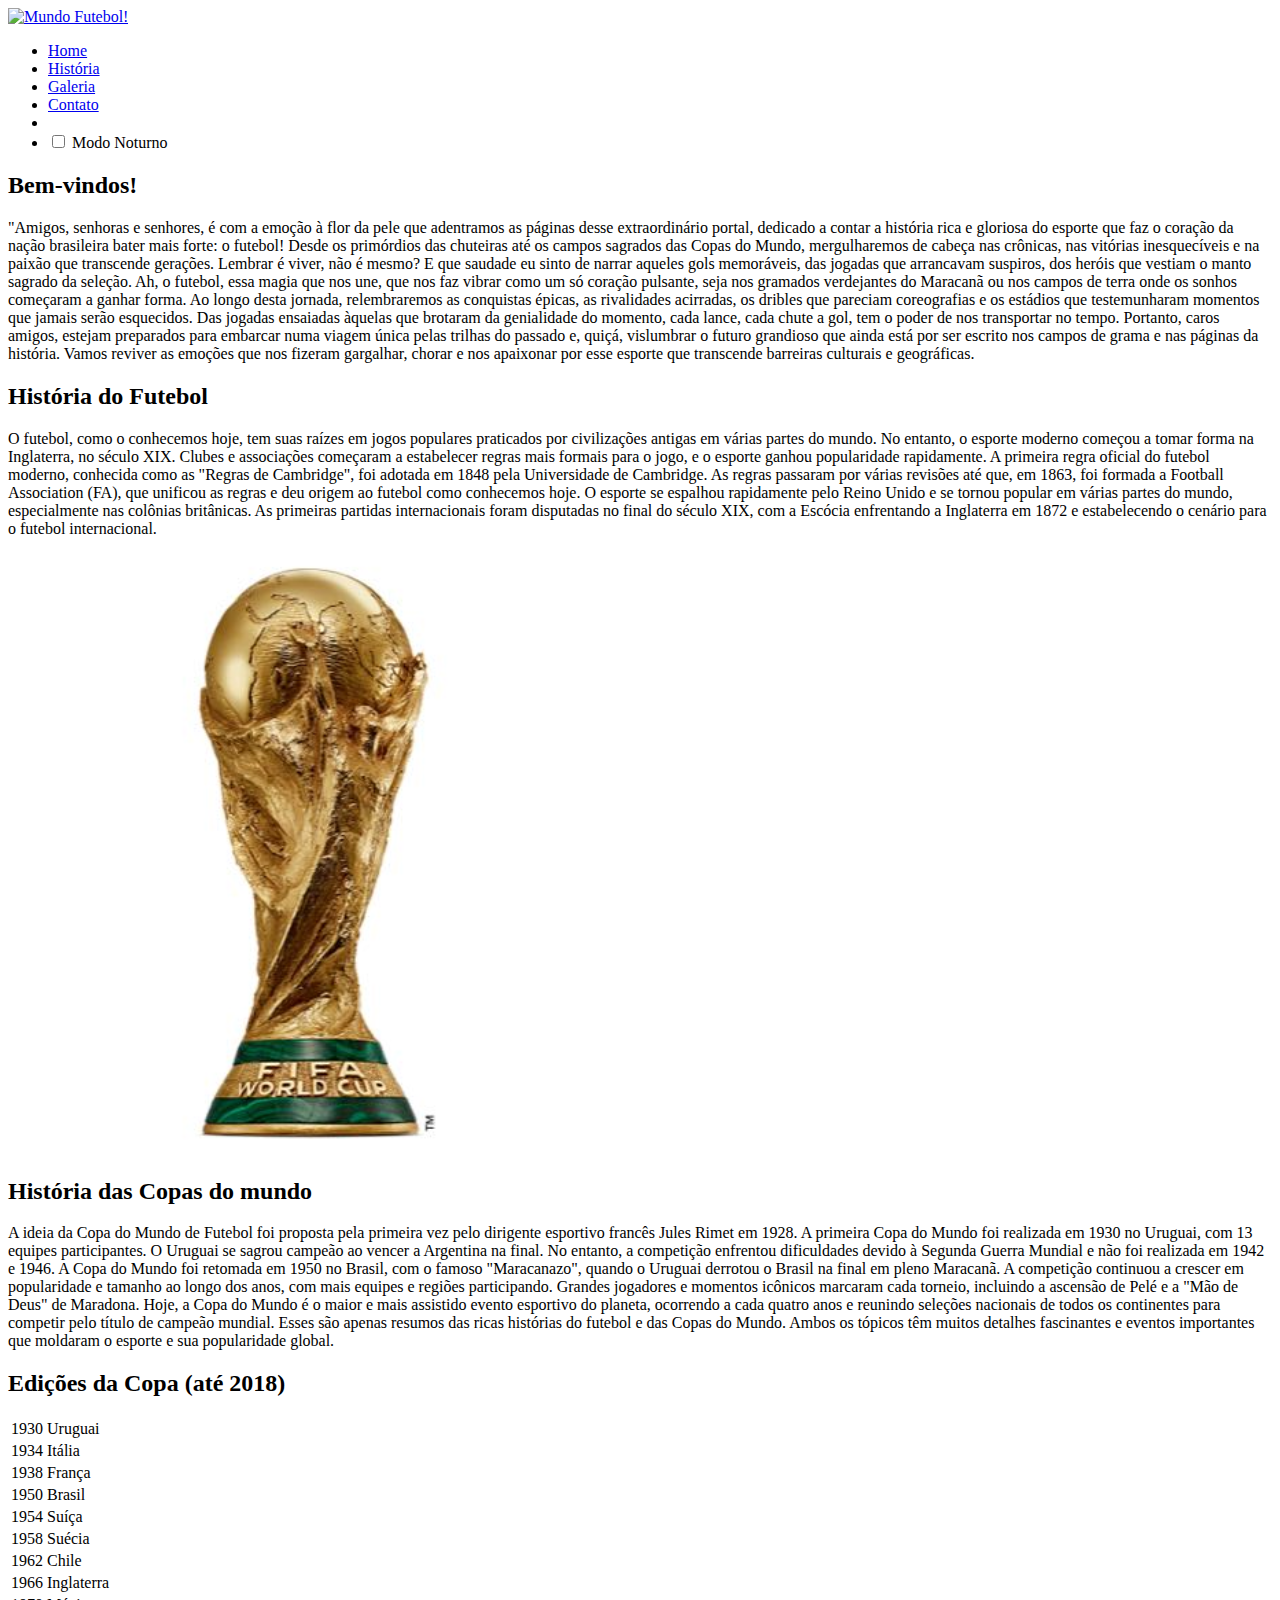
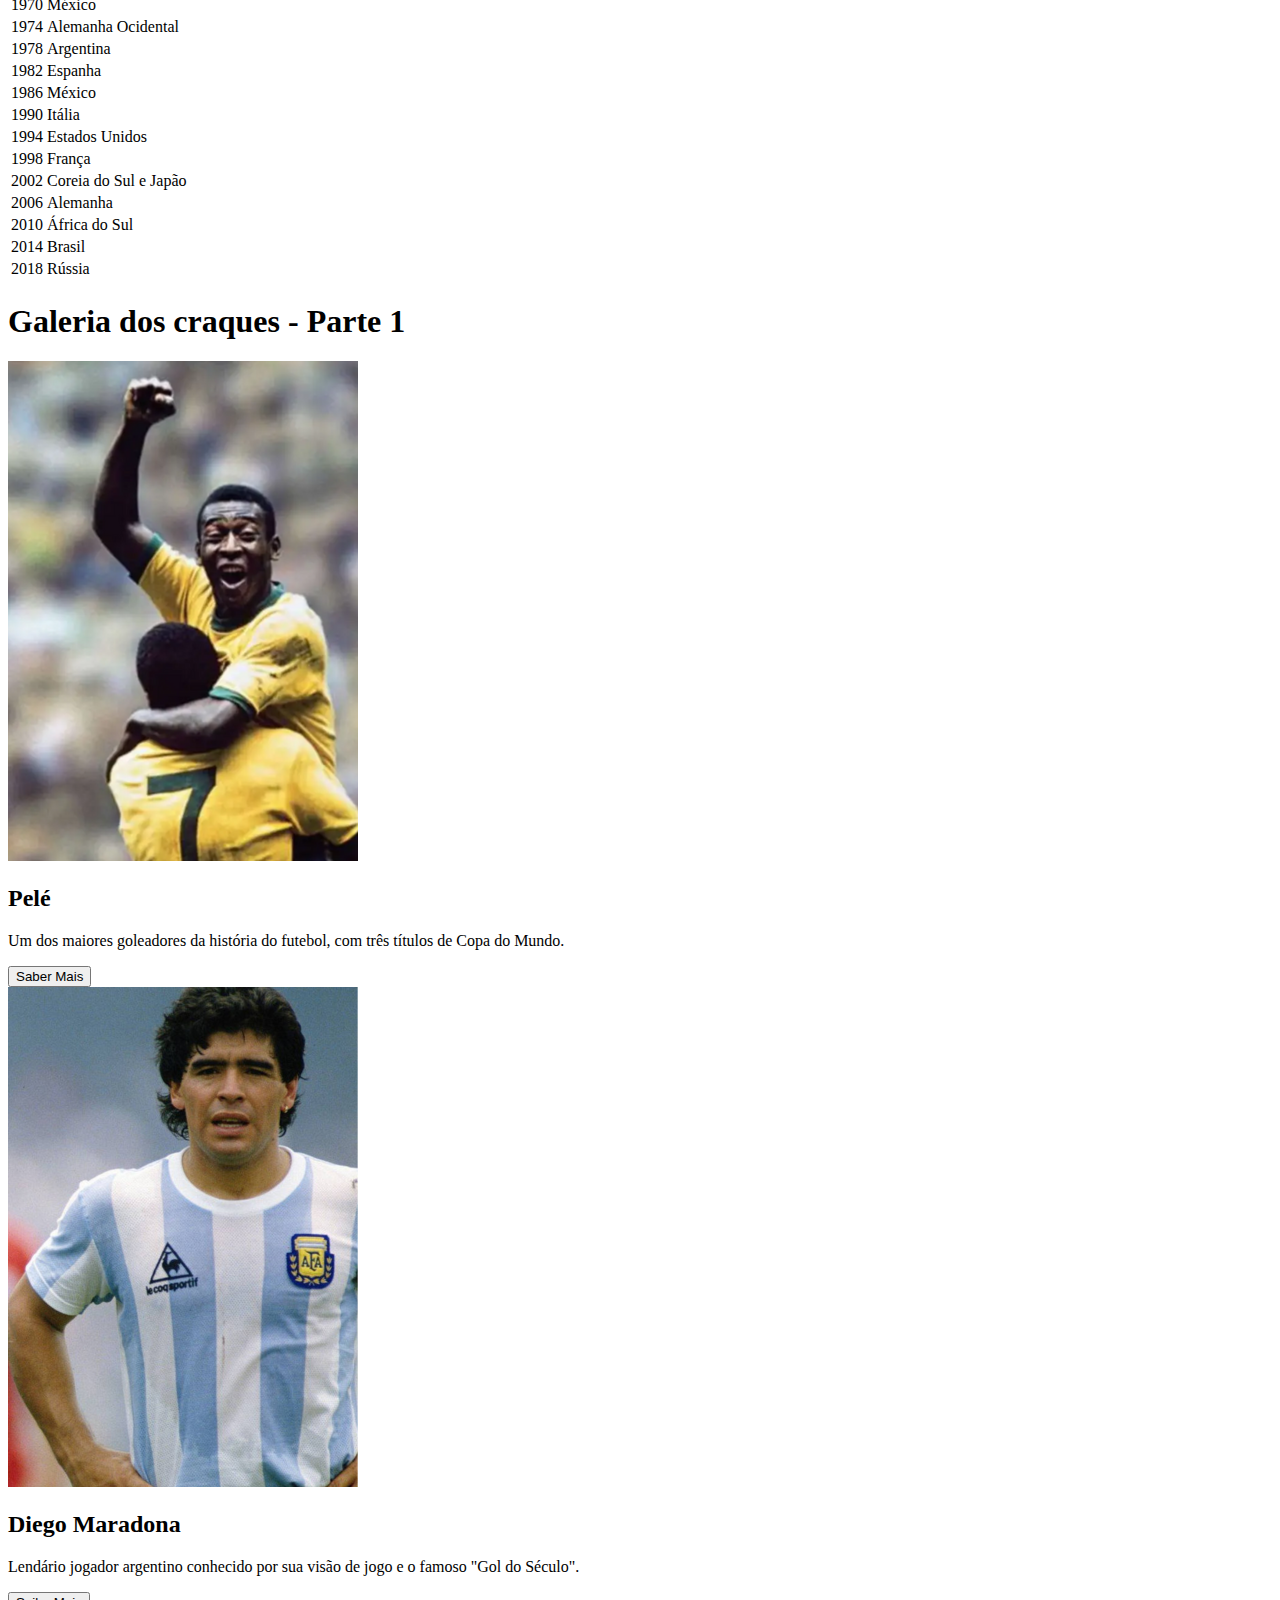
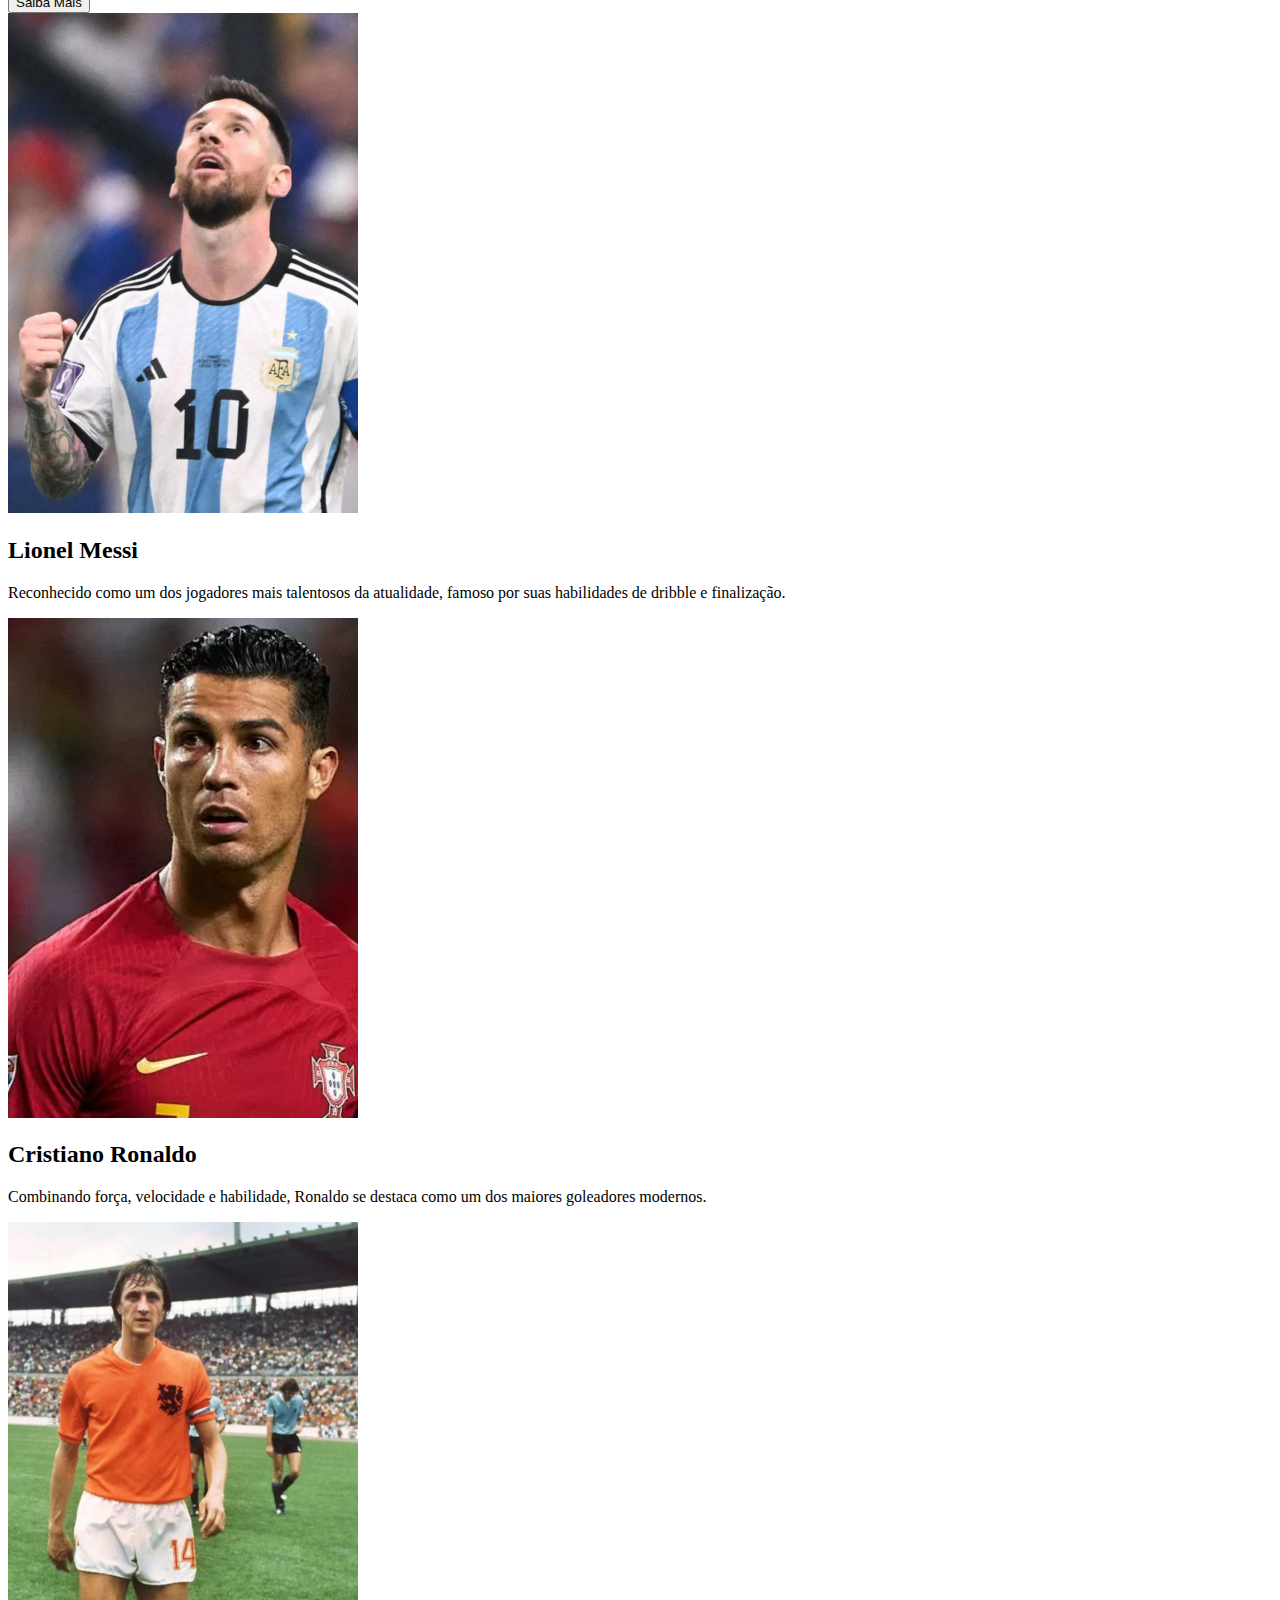
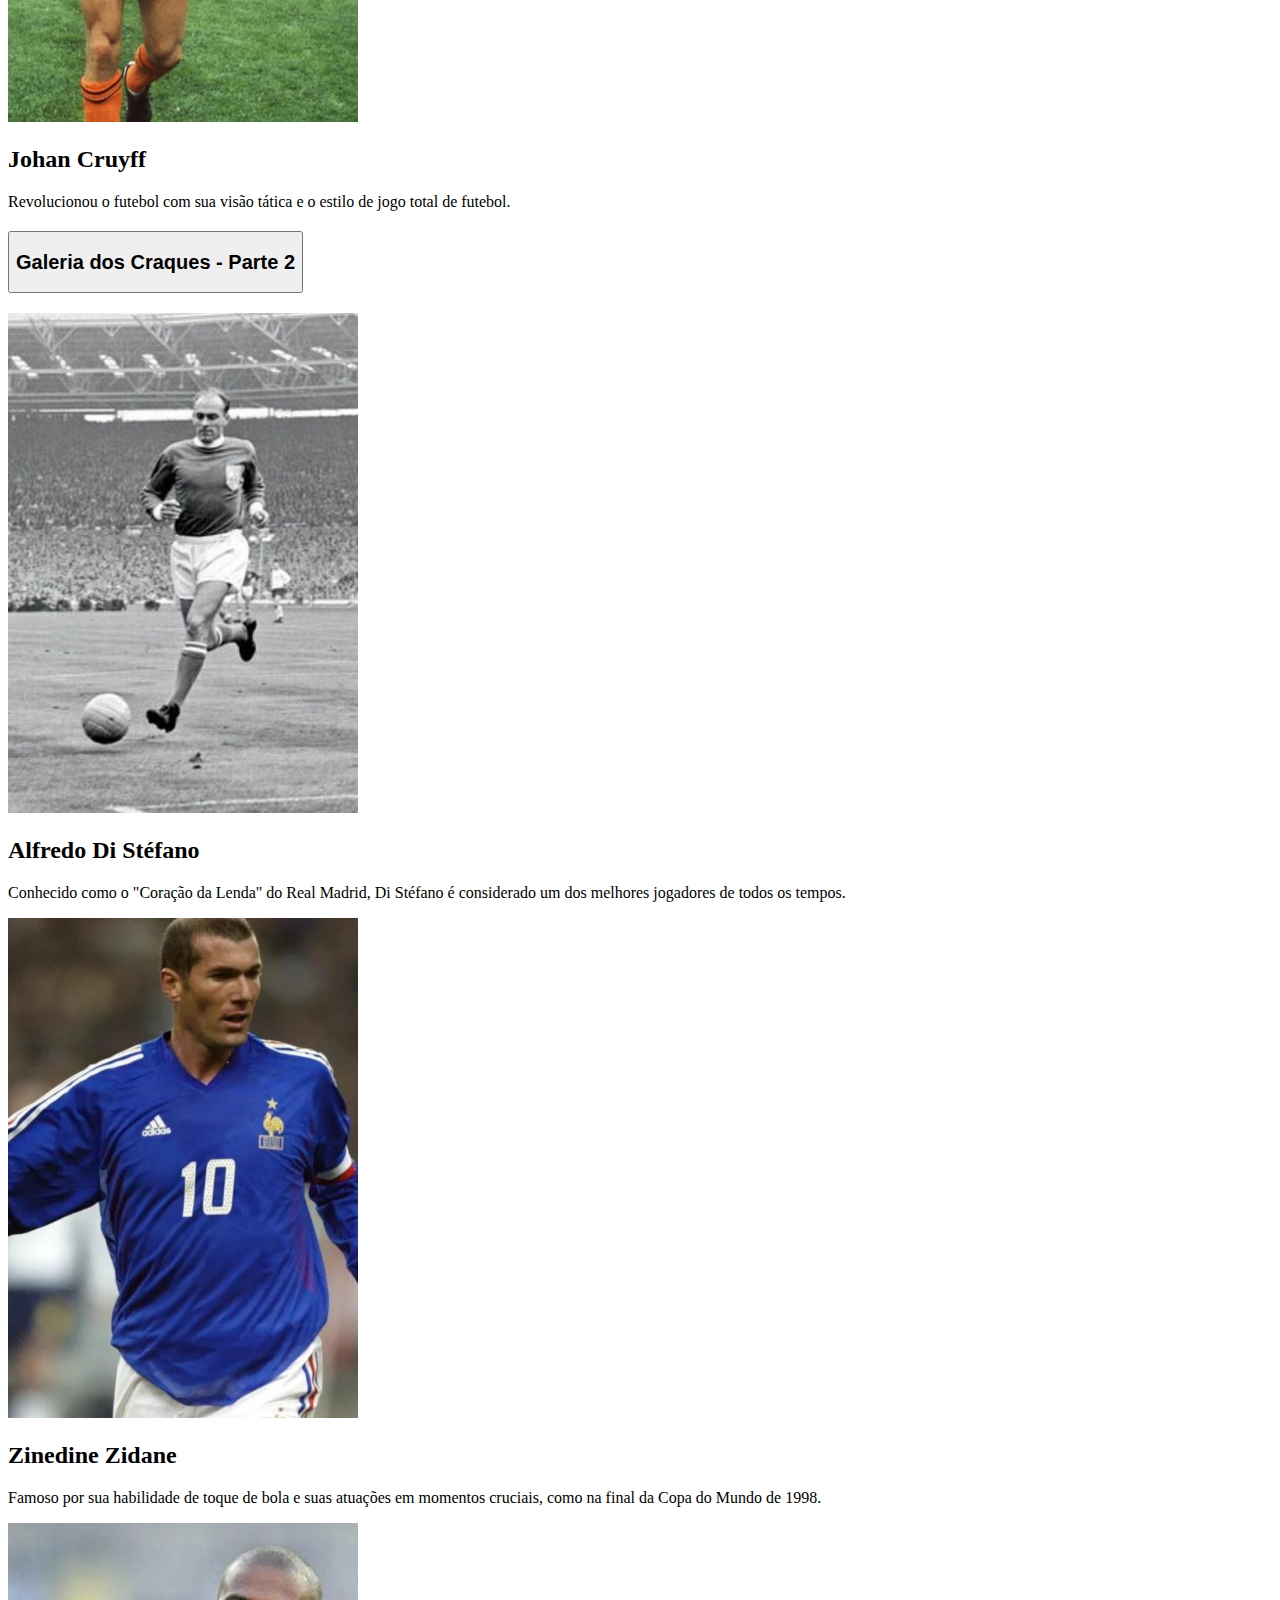
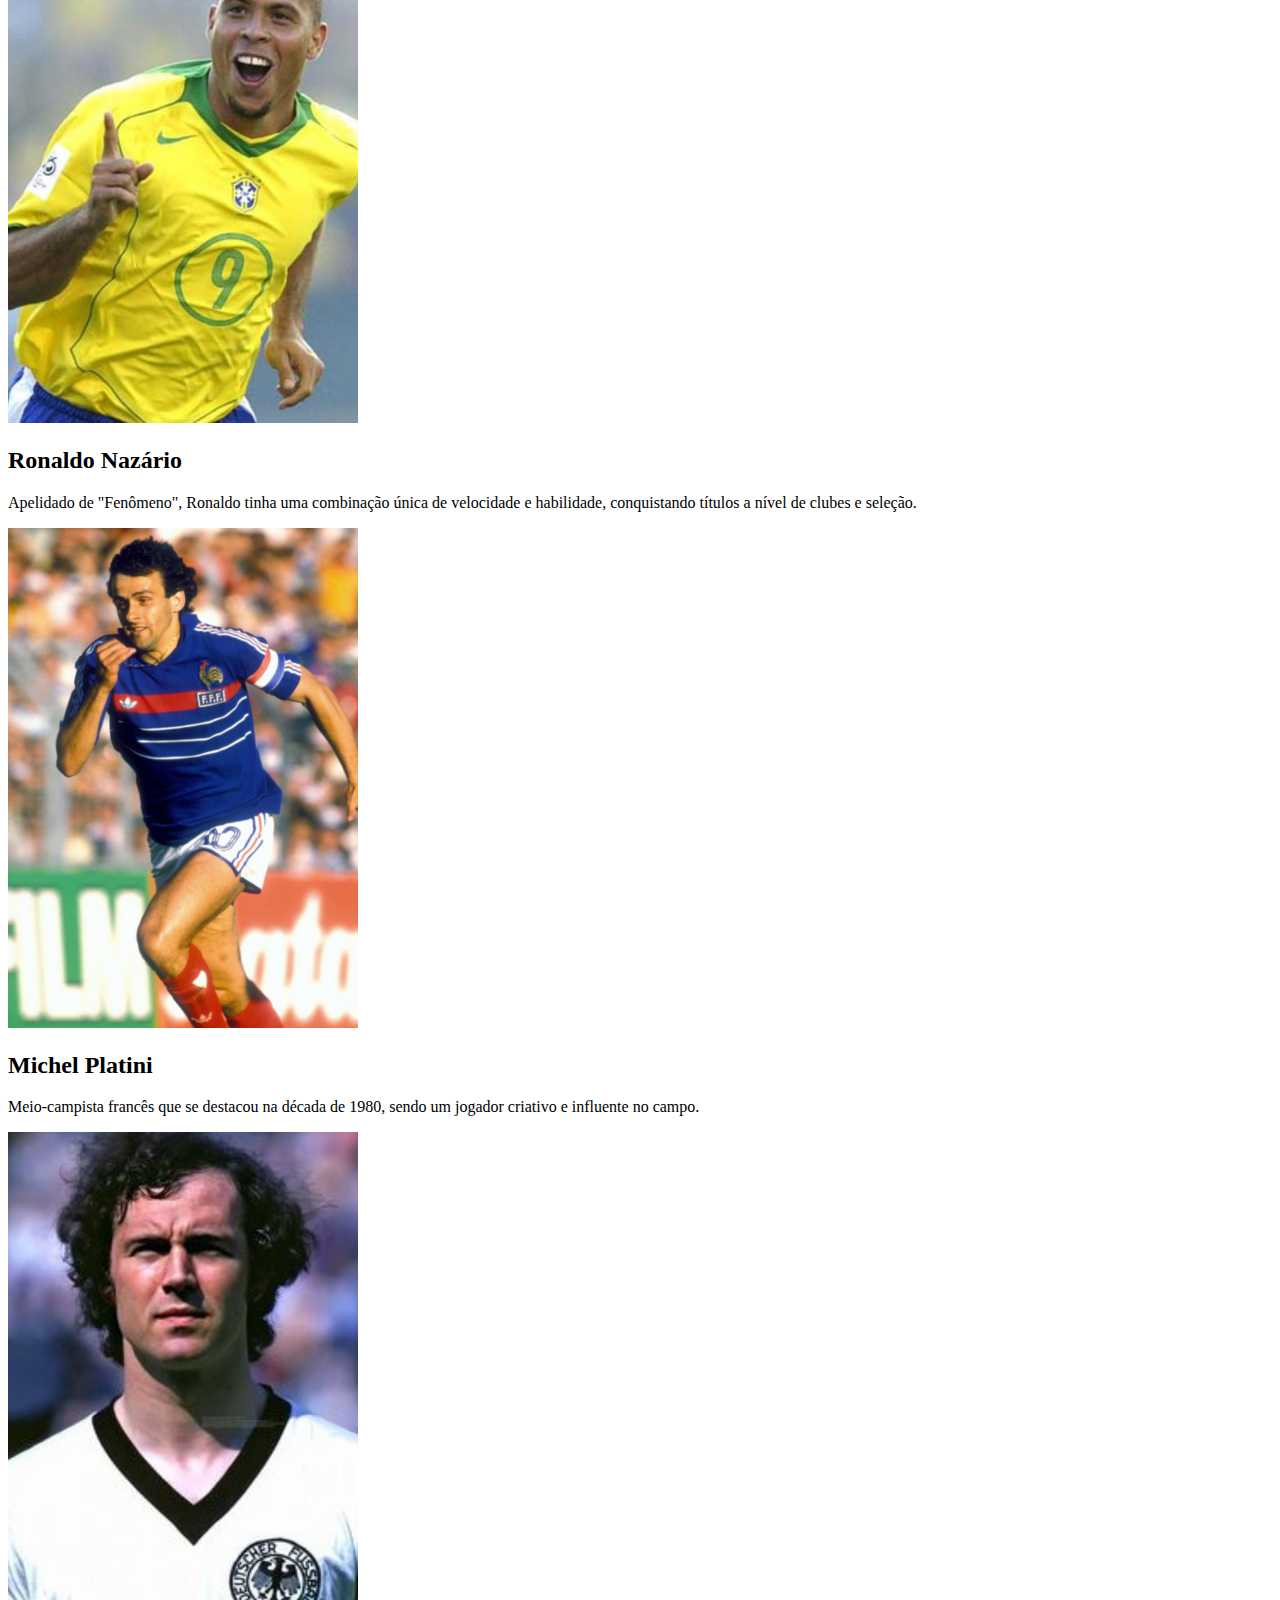
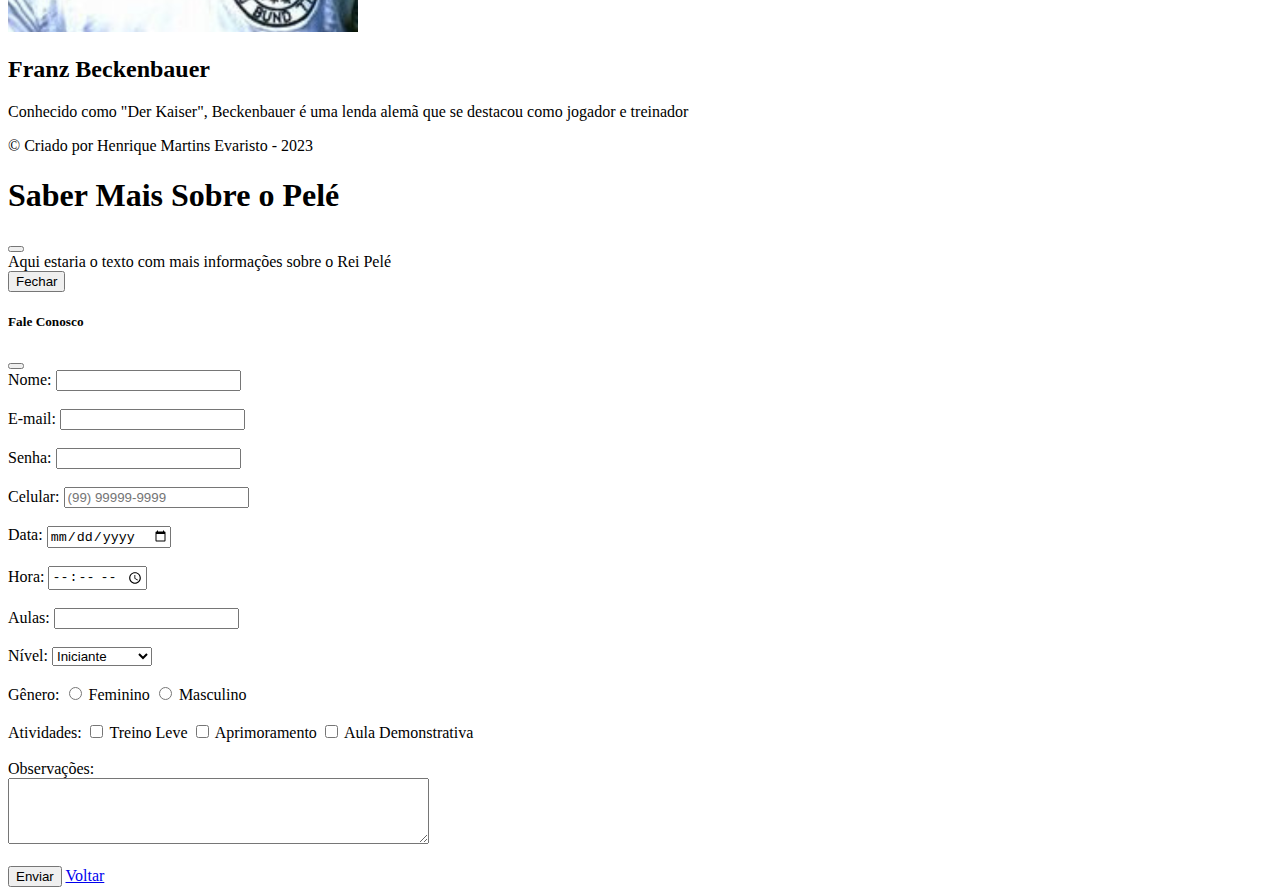
==== bootA/index_bootstrap_alunos.html @ 9e5711fd "Add files via upload" ====
<!DOCTYPE html>
<html lang="pt-BR">
<head>
  <title>Futebolando</title>
  <meta charset="UTF-8"/>
  <meta name="viewport" content="width=device-width, initial-scale=1" />
  <link rel="stylesheet" href="https://cdn.jsdelivr.net/npm/bootstrap@5.3.2/dist/css/bootstrap.min.css" integrity="sha384-T3c6CoIi6uLrA9TneNEoa7RxnatzjcDSCmG1MXxSR1GAsXEV/Dwwykc2MPK8M2HN" crossorigin="anonymous">
</head>
<body>

<!--Menu do Site-->
<header>
	<nav>
	  <div>
		<a href="#"><img src="/img/logo-mundofut.png" alt="Mundo Futebol!"></a>
			<ul>
			  <li>
				<a href="#inicio">Home</a>
			  </li>
			  <li>
				<a href="#historia">História</a>
			  </li>
			  <li>
				<a href="#galeria">Galeria</a>
			  </li>
			  <li>
				<a data-bs-toggle="offcanvas" href="#exemplooffcanvas">Contato</a>
			  </li>
			  <li>
				<a href="#">
					<i class="bi bi-whatsapp"></i>
				</a>
			  </li>
			  <li>
				<ahref="#">
					<div>
						<input type="checkbox" role="switch" id="modo-noturno">
						<label for="modo-noturno">Modo Noturno</label>
					</div>
				</a>
			  </li>
			</ul>
		  </div>
	  </div>
	</nav>
	
</header>
<main>
<article>
	<div>
		<div>
	<h2>Bem-vindos!</h2>
	<p>
		"Amigos, senhoras e senhores, é com a emoção à flor da pele que adentramos as páginas desse extraordinário portal, dedicado a contar a história rica e gloriosa do esporte que faz o coração da nação brasileira bater mais forte: o futebol! Desde os primórdios das chuteiras até os campos sagrados das Copas do Mundo, mergulharemos de cabeça nas crônicas, nas vitórias inesquecíveis e na paixão que transcende gerações.
		Lembrar é viver, não é mesmo? E que saudade eu sinto de narrar aqueles gols memoráveis, das jogadas que arrancavam suspiros, dos heróis que vestiam o manto sagrado da seleção. Ah, o futebol, essa magia que nos une, que nos faz vibrar como um só coração pulsante, seja nos gramados verdejantes do Maracanã ou nos campos de terra onde os sonhos começaram a ganhar forma.
		Ao longo desta jornada, relembraremos as conquistas épicas, as rivalidades acirradas, os dribles que pareciam coreografias e os estádios que testemunharam momentos que jamais serão esquecidos. Das jogadas ensaiadas àquelas que brotaram da genialidade do momento, cada lance, cada chute a gol, tem o poder de nos transportar no tempo.
		Portanto, caros amigos, estejam preparados para embarcar numa viagem única pelas trilhas do passado e, quiçá, vislumbrar o futuro grandioso que ainda está por ser escrito nos campos de grama e nas páginas da história. Vamos reviver as emoções que nos fizeram gargalhar, chorar e nos apaixonar por esse esporte que transcende barreiras culturais e geográficas.
	</p>
	</div>
	</div>
</article>

<section>
	<div>
		<div>
			<h2>História do Futebol</h2>
			<p>
				O futebol, como o conhecemos hoje, tem suas raízes em jogos populares praticados por civilizações antigas em várias partes do mundo. No entanto, o esporte moderno começou a tomar forma na Inglaterra, no século XIX. Clubes e associações começaram a estabelecer regras mais formais para o jogo, e o esporte ganhou popularidade rapidamente.
				A primeira regra oficial do futebol moderno, conhecida como as "Regras de Cambridge", foi adotada em 1848 pela Universidade de Cambridge. As regras passaram por várias revisões até que, em 1863, foi formada a Football Association (FA), que unificou as regras e deu origem ao futebol como conhecemos hoje.
				O esporte se espalhou rapidamente pelo Reino Unido e se tornou popular em várias partes do mundo, especialmente nas colônias britânicas. As primeiras partidas internacionais foram disputadas no final do século XIX, com a Escócia enfrentando a Inglaterra em 1872 e estabelecendo o cenário para o futebol internacional.
			</p>
		</div>
		<div>
			<img src="img/tacafifa.png">
		</div>
		<div>
			<h2>História das Copas do mundo</h2>
			<p>
				A ideia da Copa do Mundo de Futebol foi proposta pela primeira vez pelo dirigente esportivo francês Jules Rimet em 1928. A primeira Copa do Mundo foi realizada em 1930 no Uruguai, com 13 equipes participantes. O Uruguai se sagrou campeão ao vencer a Argentina na final.
				No entanto, a competição enfrentou dificuldades devido à Segunda Guerra Mundial e não foi realizada em 1942 e 1946. A Copa do Mundo foi retomada em 1950 no Brasil, com o famoso "Maracanazo", quando o Uruguai derrotou o Brasil na final em pleno Maracanã.
				A competição continuou a crescer em popularidade e tamanho ao longo dos anos, com mais equipes e regiões participando. Grandes jogadores e momentos icônicos marcaram cada torneio, incluindo a ascensão de Pelé e a "Mão de Deus" de Maradona.
				Hoje, a Copa do Mundo é o maior e mais assistido evento esportivo do planeta, ocorrendo a cada quatro anos e reunindo seleções nacionais de todos os continentes para competir pelo título de campeão mundial.
				Esses são apenas resumos das ricas histórias do futebol e das Copas do Mundo. Ambos os tópicos têm muitos detalhes fascinantes e eventos importantes que moldaram o esporte e sua popularidade global.
			</p>
		</div>
	</div>
</section>

<section>
	<div>
		<div>
			<table>
				<h2>Edições da Copa (até 2018)</h2>
					<tr><td>1930</td><td>Uruguai</td></tr>
					<tr><td>1934</td><td>Itália</td></tr>
					<tr><td>1938</td><td>França</td></tr>
					<tr><td>1950</td><td>Brasil</td></tr>
					<tr><td>1954</td><td>Suíça</td></tr>
					<tr><td>1958</td><td>Suécia</td></tr>
					<tr><td>1962</td><td>Chile</td></tr>
					<tr><td>1966</td><td>Inglaterra</td></tr>
					<tr><td>1970</td><td>México</td></tr>
					<tr><td>1974</td><td>Alemanha Ocidental</td></tr>
					<tr><td>1978</td><td>Argentina</td></tr>
					<tr><td>1982</td><td>Espanha</td></tr>
					<tr><td>1986</td><td>México</td></tr>
					<tr><td>1990</td><td>Itália</td></tr>
					<tr><td>1994</td><td>Estados Unidos</td></tr>
					<tr><td>1998</td><td>França</td></tr>
					<tr><td>2002</td><td>Coreia do Sul e Japão</td></tr>
					<tr><td>2006</td><td>Alemanha</td></tr>
					<tr><td>2010</td><td>África do Sul</td></tr>
					<tr><td>2014</td><td>Brasil</td></tr>
					<tr><td>2018</td><td>Rússia</td></tr>
				</table>
</section>

<h1 id="galeria">Galeria dos craques - Parte 1</h1>
<div>
	<div>
		<div>
			<img src='img/pele.png' alt="Pelé">
				<h2>Pelé</h2>
				<p>Um dos maiores goleadores da história do futebol, com três títulos de Copa do Mundo.</p>
				<button type="button" class="btn btn-padrao" data-bs-toggle="modal" data-bs-target="#exampleModal">
					Saber Mais
				</button>				
		</div>
		</div>
	<div>
				<div>				
  			<img src='img/maradona.png' alt="Maradona">
  			<h2>Diego Maradona</h2>
				<p>Lendário jogador argentino conhecido por sua visão de jogo e o famoso "Gol do Século".</p>
				<button type="button" class="btn btn-padrao" data-bs-toggle="popover" data-bs-title="Se acha..." data-bs-content="Este era só um argentino folgado mesmo">Saiba Mais</button>
			</div>
		</div>
	
			<div>
				<div >	
  		  <img src='img/messi.png' alt="Messi">
  		  <h2>Lionel Messi</h2>	
				<p>Reconhecido como um dos jogadores mais talentosos da atualidade, famoso por suas habilidades de dribble e finalização.</p>
  	</div>
   </div>

			<div>
				<div>	
		     <img src='img/cristiano.png' alt="Cristiano Ronaldo">
		     <h2>Cristiano Ronaldo</h2>
					<p>Combinando força, velocidade e habilidade, Ronaldo se destaca como um dos maiores goleadores modernos.</p>
				</div>
			</div>
	<div>
				<div >
		    <img src='img/cruyff.png' alt="Cruyff">
		    <h2>Johan Cruyff</h2>
		    <p>Revolucionou o futebol com sua visão tática e o estilo de jogo total de futebol.</p>
	    </div>
     </div>
   </div>
	</div>
</div>
	<div>
			  <div>
			    <h2 id="headingOne">
			      <button type="button" data-bs-toggle="collapse" data-bs-target="#collapseOne" aria-expanded="true" aria-controls="collapseOne">
			        <h2>Galeria dos Craques - Parte 2</h2>
			      </button>
			     </h2>
			  <div id="collapseOne" aria-labelledby="headingOne" data-bs-parent="#accordionExample">
			      <div>
							<div>
								<div>
									<div>
										<div>
											<div>
													<img src='img/stefano.png' alt="Stefano">
														<h2>Alfredo Di Stéfano</h2>
													<p>Conhecido como o "Coração da Lenda" do Real Madrid, Di Stéfano é considerado um dos melhores jogadores de todos os tempos.</p>
												</div>
											</div>
										</div>
										<div>
											<div >
												<div >
													<img src='img/zidane.png' alt="Zidane">
													<h2>Zinedine Zidane</h2>
													<p>Famoso por sua habilidade de toque de bola e suas atuações em momentos cruciais, como na final da Copa do Mundo de 1998.</p>
												</div>
											</div>
										</div>
										<div>
											<div>
												<div>
													<img src='img/fenomeno.png' alt="Ronaldinho Fenômeno">
													<h2>Ronaldo Nazário</h2>	
													<p>Apelidado de "Fenômeno", Ronaldo tinha uma combinação única de velocidade e habilidade, conquistando títulos a nível de clubes e seleção.</p>
												  </div>
												</div>
										</div>
										<div>
											<div>
												<div>
													<img src='img/platini.png' alt="Platini">
													<h2>Michel Platini</h2>
													<p>Meio-campista francês que se destacou na década de 1980, sendo um jogador criativo e influente no campo.</p>
												</div>
											</div>
										</div>
										<div>
											<div>
												<div>
													<img src='img/beckenbauer.png' alt="Beckenbauer">
													<h2>Franz Beckenbauer</h2>
													<p>Conhecido como "Der Kaiser", Beckenbauer é uma lenda alemã que se destacou como jogador e treinador</p>
												</div>
											</div>
										</div>
									</div>
								</div>
			</div>
			</div>
</main>	    
<footer>	
	&copy; Criado por Henrique Martins Evaristo - 2023
</footer>

<!-- Modais -->
<div class="modal fade" id="exampleModal" tabindex="-1" aria-labelledby="exampleModalLabel" aria-hidden="true">
	<div class="modal-dialog">
	  <div class="modal-content">
		<div class="modal-header">
		  <h1 class="modal-title fs-5" id="exampleModalLabel">Saber Mais Sobre o Pelé</h1>
		  <button type="button" class="btn-close" data-bs-dismiss="modal" aria-label="Close"></button>
		</div>
		<div class="modal-body">
		  Aqui estaria o texto com mais informações sobre o Rei Pelé
		</div>
		<div class="modal-footer">
		  <button type="button" class="btn btn-padrao" data-bs-dismiss="modal">Fechar</button>
		</div>
	  </div>
	</div>
  </div>


<!--Fim dos Modais-->

<!-- Offcanvas-->
<div class="offcanvas offcanvas-end" tabindex="-1" id="exemplooffcanvas" aria-labelledby="exemplooffcanvas">
  <div class="offcanvas-header">
    <h5 class="offcanvas-title" id="offcanvasRightLabel">Fale Conosco</h5>
    <button type="button" class="btn-close" data-bs-dismiss="offcanvas" aria-label="Close"></button>
  </div>
  <div class="offcanvas-body">
    <div class="card mt-3 mb-3">
		<div>
            <!--Formulário-->
			<form action="processar_formulario.php" method="post">
				<label for="nome">Nome:</label>
				<input type="text" id="nome" name="nome" required><br><br>
	
				<label for="email">E-mail:</label>
				<input type="email" id="email" name="email" required><br><br>
	
				<label for="senha">Senha:</label>
				<input type="password" id="senha" name="senha" required><br><br>
	
				<label for="celular">Celular:</label>
				<input type="tel" id="celular" name="celular" pattern="[0-9]{2}[0-9]{5}[0-9]{4}" placeholder="(99) 99999-9999"><br><br>
	
				<label for="data">Data:</label>
				<input type="date" id="data" name="data" required><br><br>
	
				<label for="hora">Hora:</label>
				<input type="time" id="hora" name="hora" required><br><br>
	
				<label for="aulas">Aulas:</label>
				<input type="number" id="aulas" name="aulas" required><br><br>
	
				<label  for="nivel">Nível:</label>
				<select id="nivel" name="nivel" required>
					<option value="Iniciante">Iniciante</option>
					<option value="Intermediário">Intermediário</option>
					<option value="Avançado">Avançado</option>
				</select><br><br>	
				<label>Gênero:</label>
				<input type="radio" id="feminino" name="genero" value="Feminino" required>
				<label for="feminino">Feminino</label>
				<input type="radio" id="masculino" name="genero" value="Masculino" required>
				<label for="masculino">Masculino</label><br><br>
					<label>Atividades:</label>
					<input type="checkbox" id="treino-leve" name="atividades[]" value="Treino Leve">
					<label for="treino-leve">Treino Leve</label>
					<input type="checkbox" id="aprimoramento" name="atividades[]" value="Aprimoramento">
					<label for="aprimoramento">Aprimoramento</label>
					<input type="checkbox" id="aula-demo" name="atividades[]" value="Aula Demonstrativa">
					<label for="aula-demo">Aula Demonstrativa</label><br><br>
					<label for="observacoes">Observações:</label><br>
					<textarea id="observacoes" name="observacoes" rows="4" cols="50"></textarea><br><br>
				<input class="btn btn-padrao" type="submit" value="Enviar">
				<a href="index_bootstrap.html" class="btn btn-danger">Voltar</a>
			</form>
		</div>
	</div>
  </div>
</div>
<!--Fim Offcanvas-->

<!--Biblioteca Popper-->
<script src="https://cdn.jsdelivr.net/npm/@popperjs/core@2.11.8/dist/umd/popper.min.js" integrity="sha384-I7E8VVD/ismYTF4hNIPjVp/Zjvgyol6VFvRkX/vR+Vc4jQkC+hVqc2pM8ODewa9r" crossorigin="anonymous"></script>
<!--Fim Biblioteca Popper-->

<script src="https://cdn.jsdelivr.net/npm/bootstrap@5.3.2/dist/js/bootstrap.min.js" integrity="sha384-BBtl+eGJRgqQAUMxJ7pMwbEyER4l1g+O15P+16Ep7Q9Q+zqX6gSbd85u4mG4QzX+" crossorigin="anonymous"></script>


<script>

    /* Script para acionar Popover */
	let popoverTriggerList = [].slice.call(document.querySelectorAll('[data-bs-toggle="popover"]'))
	let popoverList = popoverTriggerList.map(function (popoverTriggerEl) {
	  return new bootstrap.Popover(popoverTriggerEl)
	})

    /*Rotina Para modo noturno*/
    const inputCheck = document.querySelector("#modo-noturno");
    const elemento = document.querySelector("body");
    inputCheck.addEventListener('click', () => {
	    const modo = inputCheck.checked ? 'dark' : 'light'
	    elemento.setAttribute("data-bs-theme", modo);
    })
    
</script>
</body>
</html>
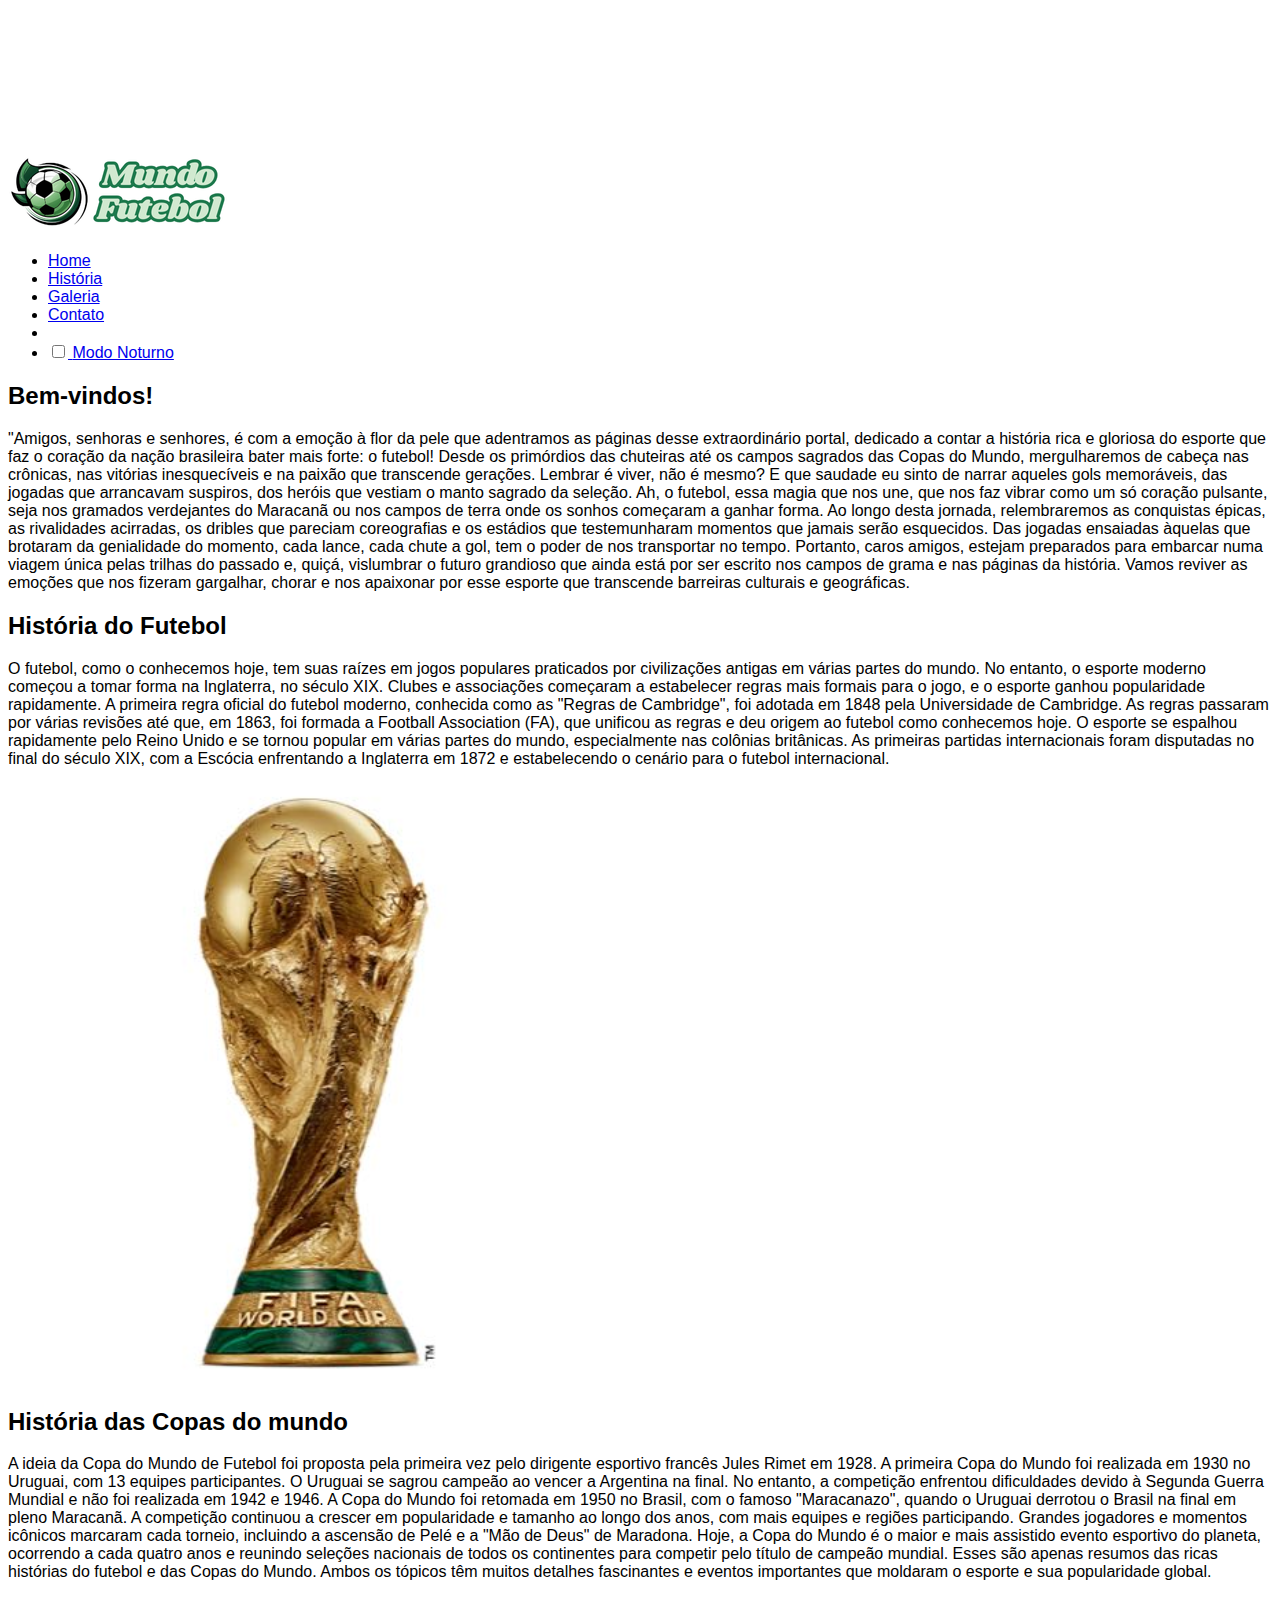
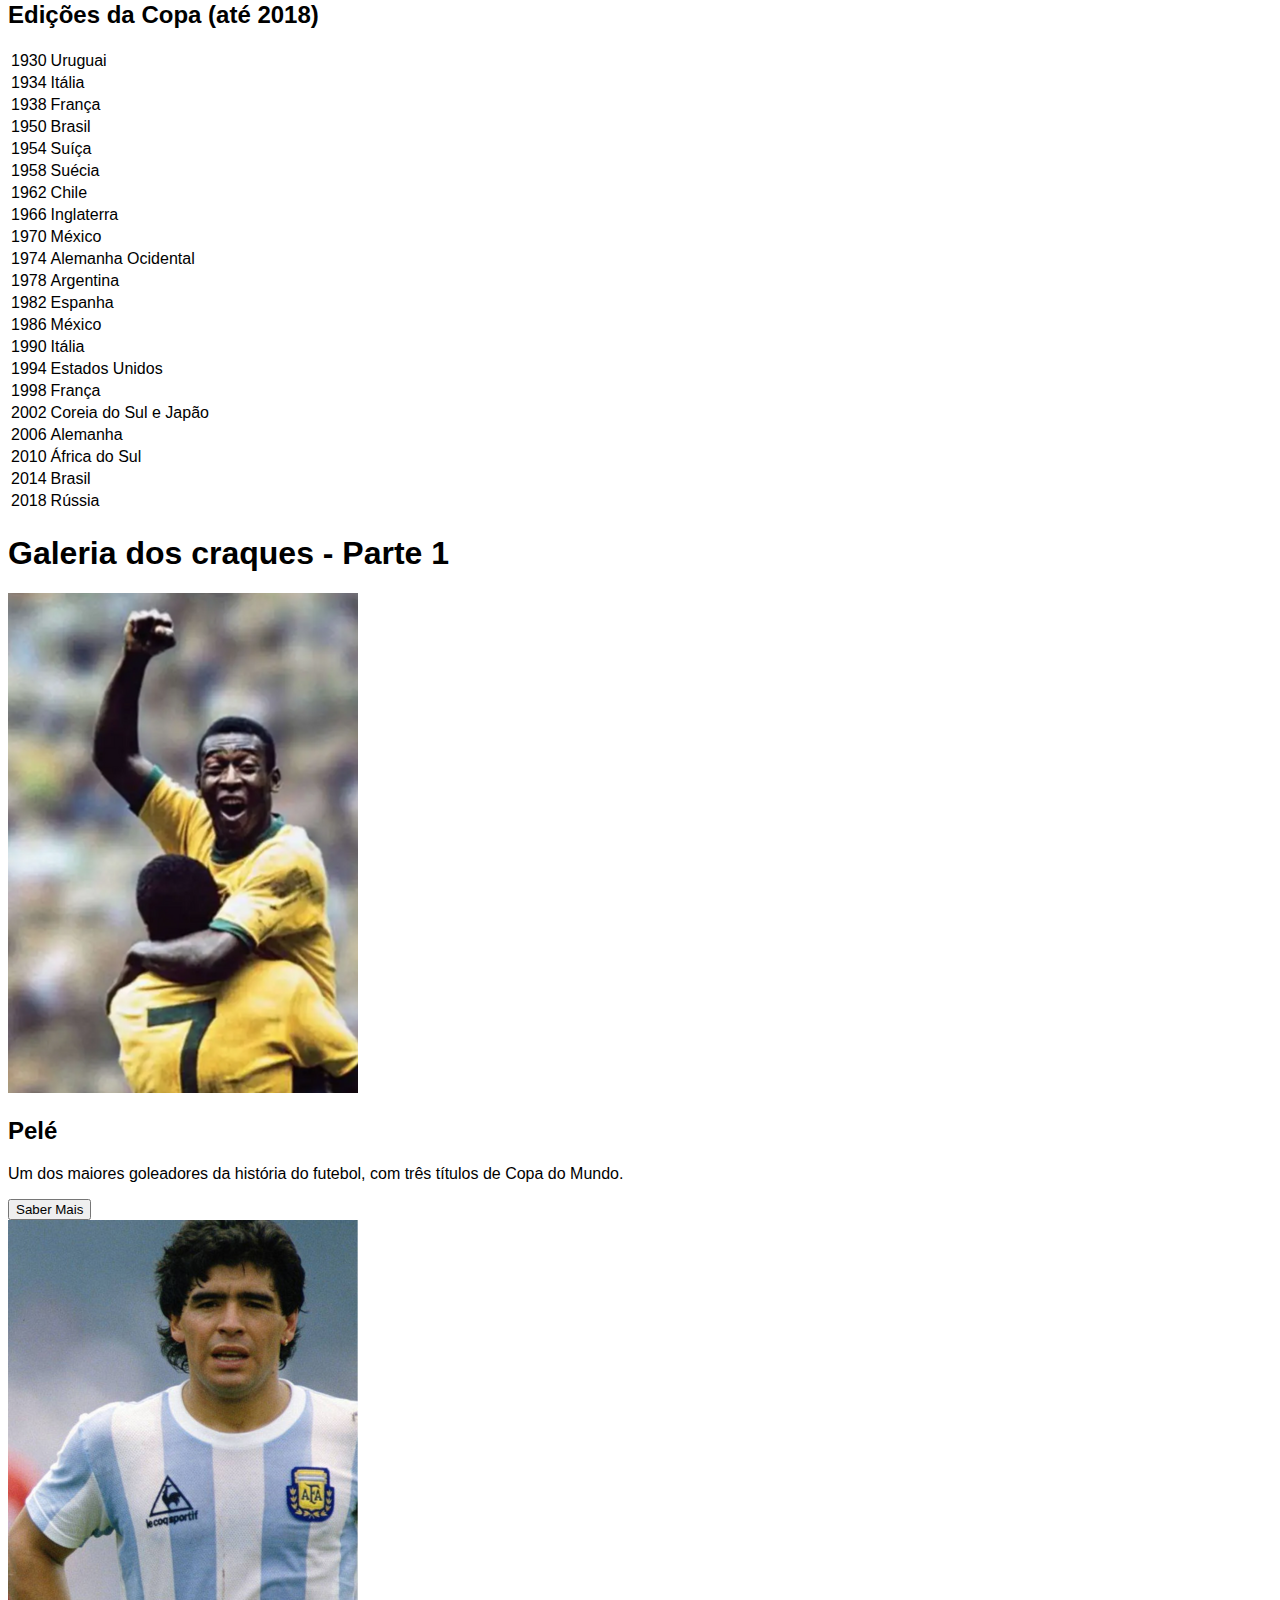
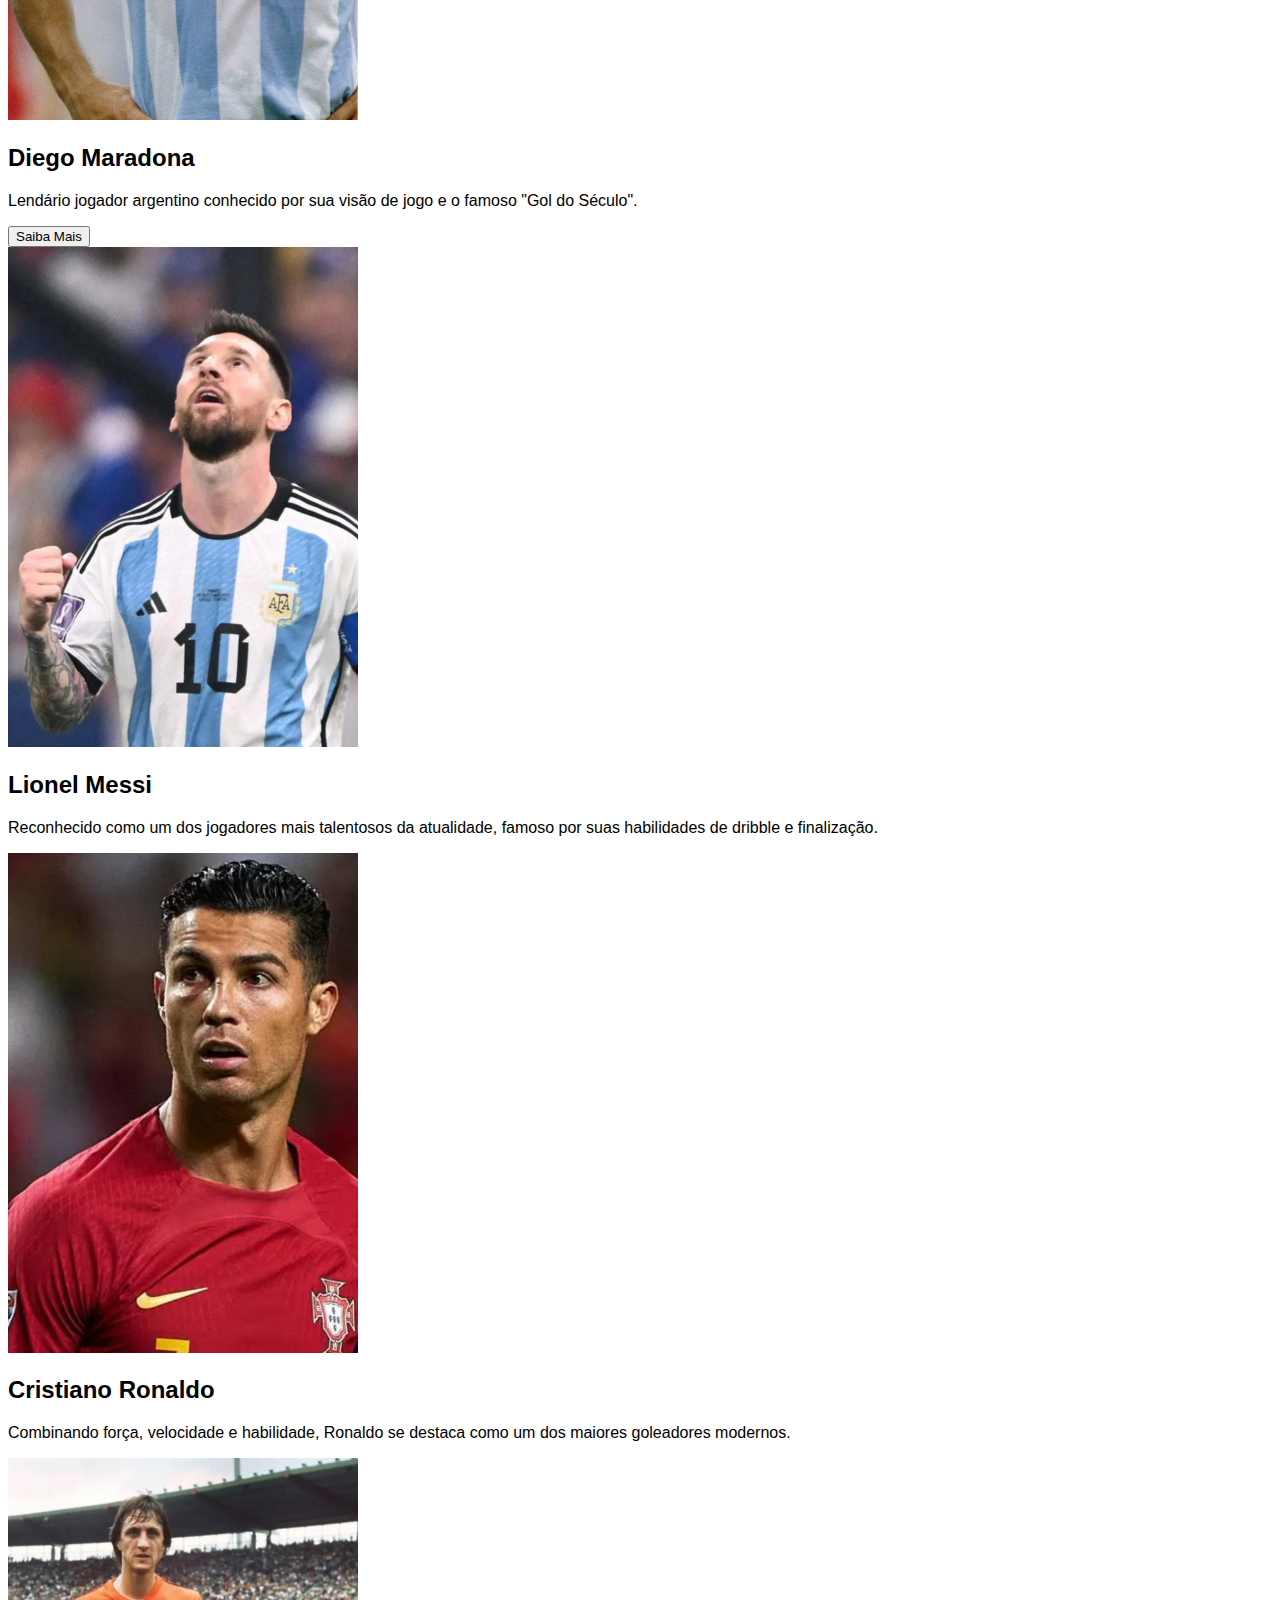
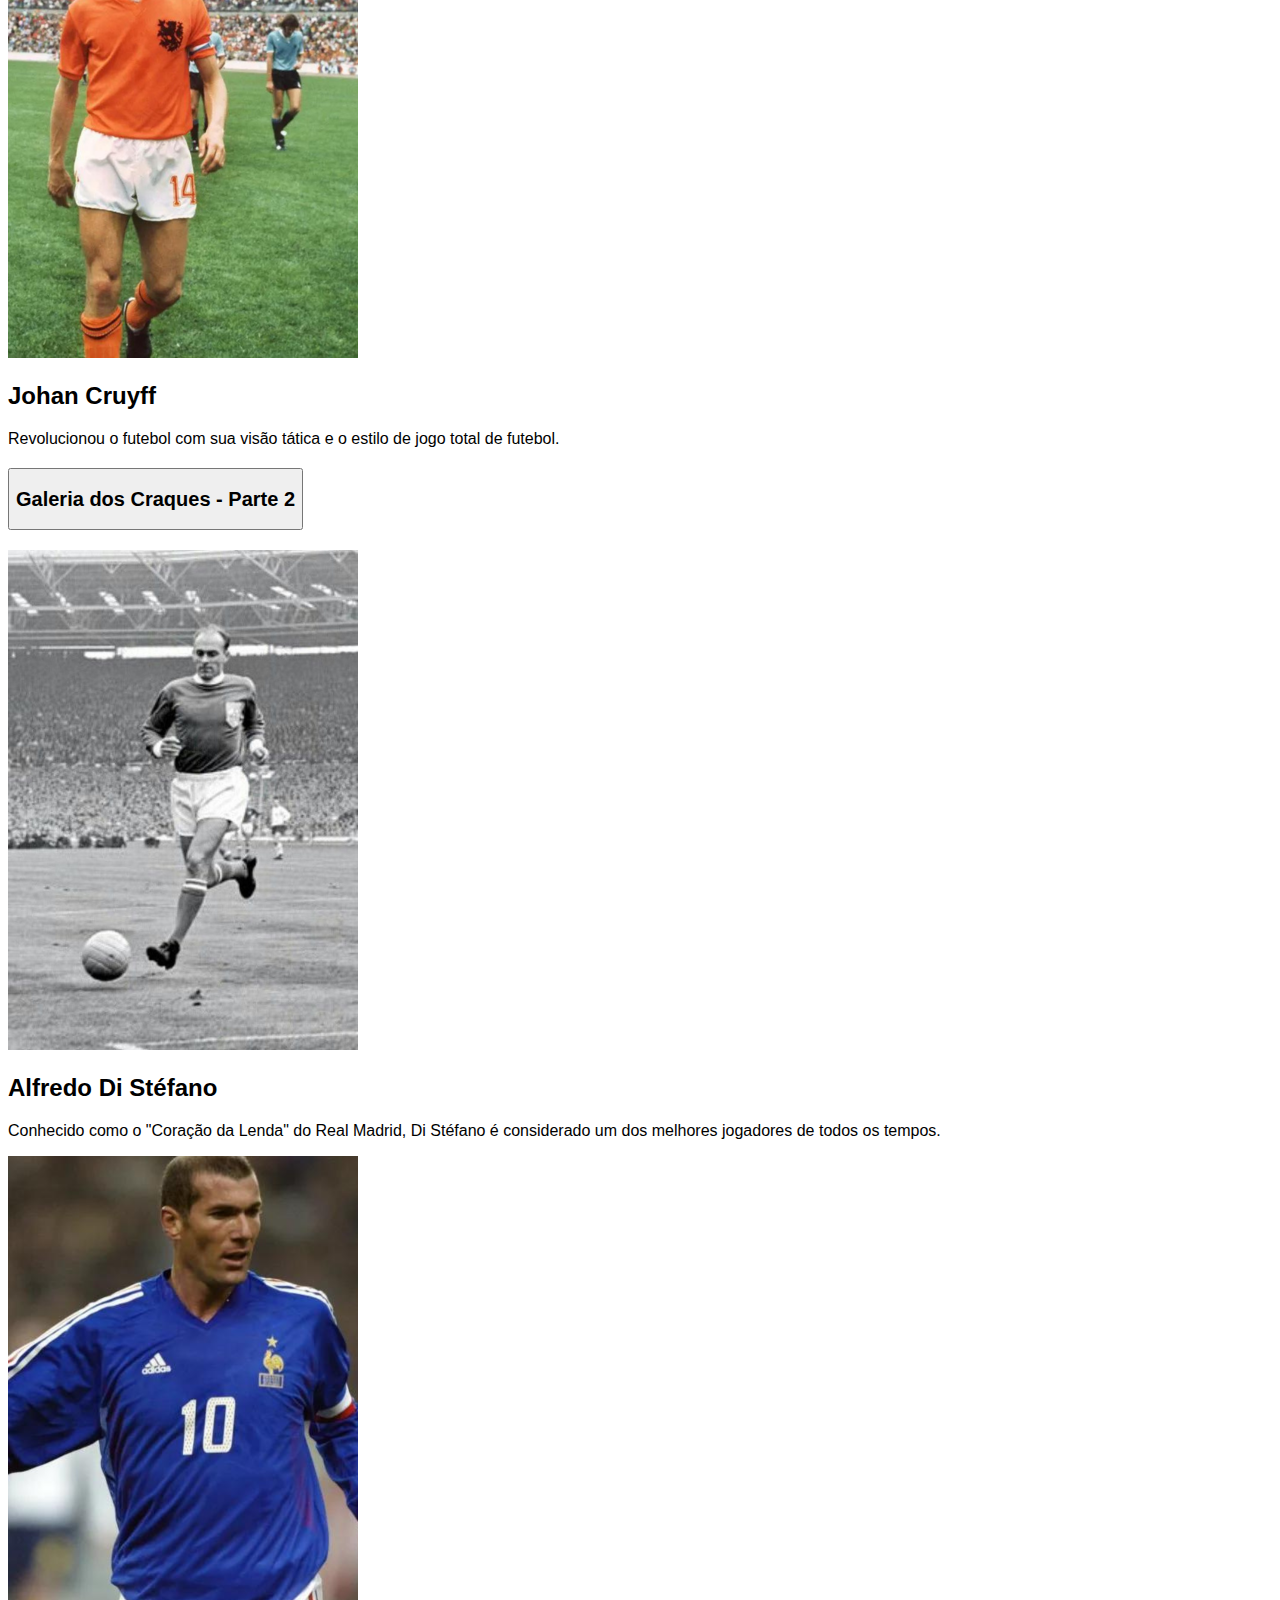
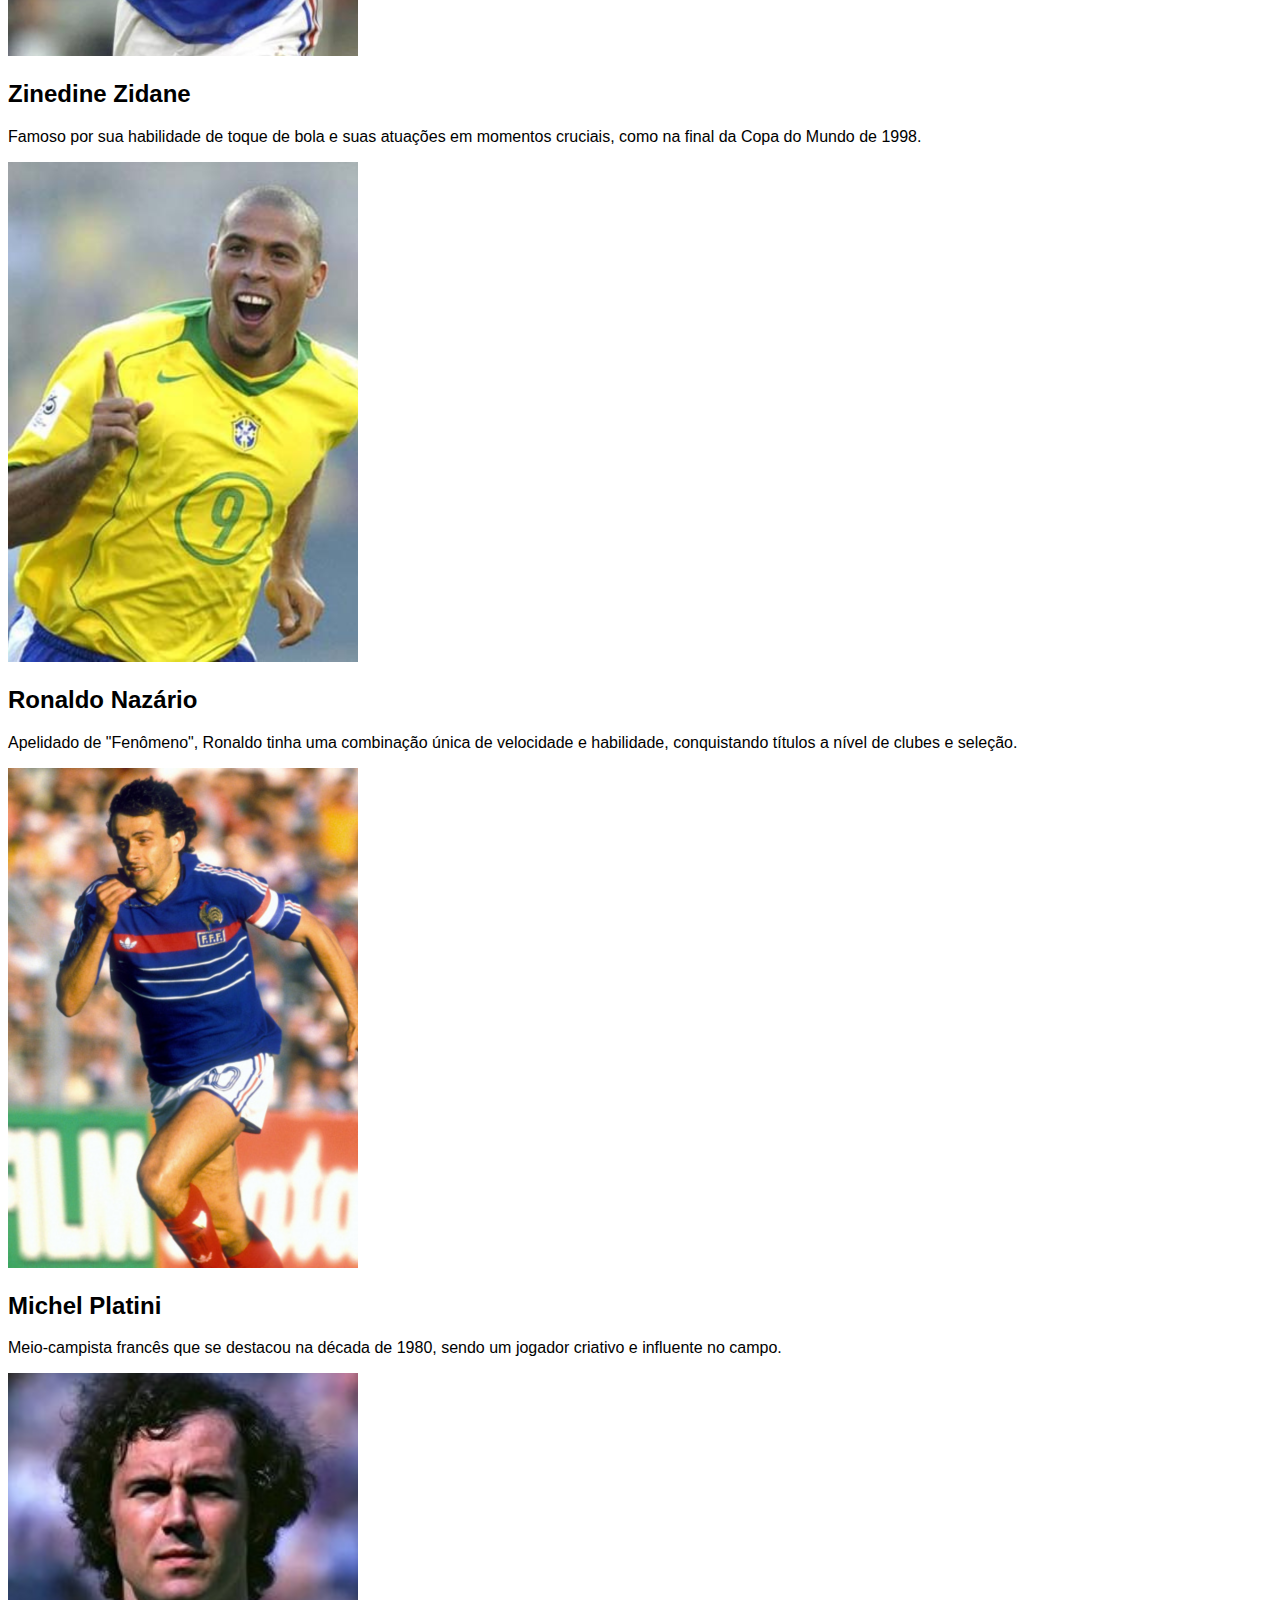
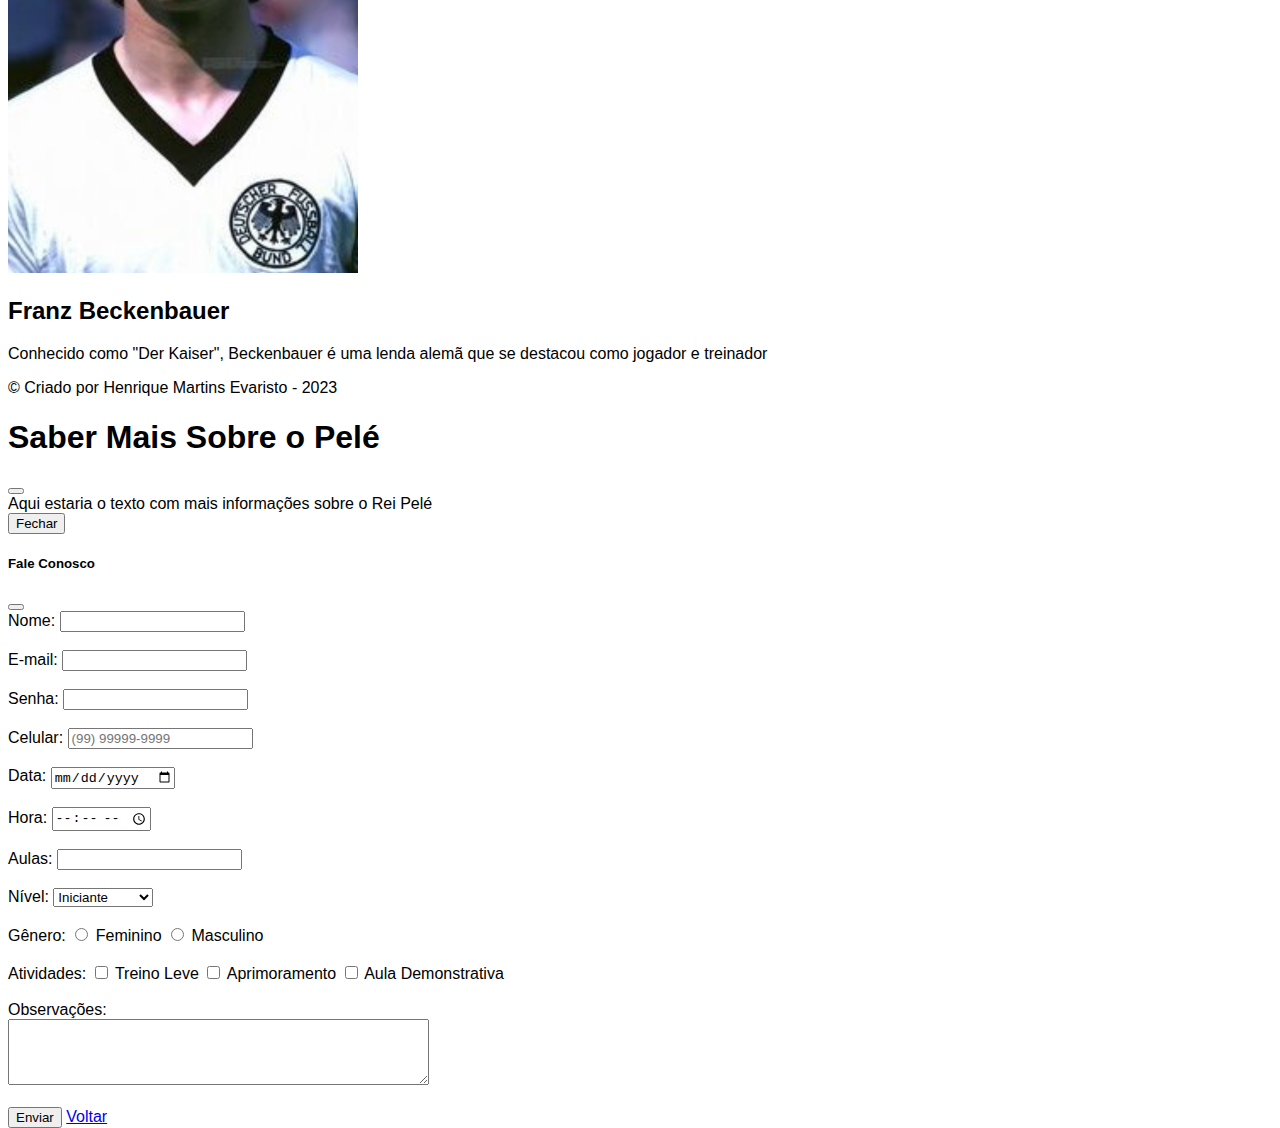
==== commit a7a69048: "Update index_bootstrap_alunos.html" ====
--- a/bootA/index_bootstrap_alunos.html
+++ b/bootA/index_bootstrap_alunos.html
@@ -5,37 +5,38 @@
   <meta charset="UTF-8"/>
   <meta name="viewport" content="width=device-width, initial-scale=1" />
   <link rel="stylesheet" href="https://cdn.jsdelivr.net/npm/bootstrap@5.3.2/dist/css/bootstrap.min.css" integrity="sha384-T3c6CoIi6uLrA9TneNEoa7RxnatzjcDSCmG1MXxSR1GAsXEV/Dwwykc2MPK8M2HN" crossorigin="anonymous">
+  <link rel="stylesheet" href="css/meu.css">
 </head>
 <body>
 
 <!--Menu do Site-->
 <header>
-	<nav>
-	  <div>
-		<a href="#"><img src="/img/logo-mundofut.png" alt="Mundo Futebol!"></a>
-			<ul>
-			  <li>
-				<a href="#inicio">Home</a>
-			  </li>
-			  <li>
-				<a href="#historia">História</a>
-			  </li>
-			  <li>
-				<a href="#galeria">Galeria</a>
-			  </li>
-			  <li>
-				<a data-bs-toggle="offcanvas" href="#exemplooffcanvas">Contato</a>
-			  </li>
-			  <li>
-				<a href="#">
+	<nav class="navbar-expand-lg navbar bg-body-tertiary fixed-top shadow">
+	  <div class="container-fluid">
+		<a class="navbar-brand"  href="#"><img src="img/logo-mundofut.png" alt="Mundo Futebol!"></a>
+			<ul class="navbar-nav justify-content-end flex-grow-1 pe-3">
+			  <li class="nav-item">
+				<a class="nav-link active"  href="#inicio">Home</a>
+			  </li>
+			  <li class="nav-item">
+				<a class="nav-link "  href="#historia">História</a>
+			  </li>
+			  <li class="nav-item">
+				<a class="nav-link " href="#galeria">Galeria</a>
+			  </li>
+			  <li class="nav-item">
+				<a class="nav-link "  data-bs-toggle="offcanvas" href="#exemplooffcanvas">Contato</a>
+			  </li>
+			  <li class="nav-item">
+				<a class="nav-link"  href="#">
 					<i class="bi bi-whatsapp"></i>
 				</a>
 			  </li>
-			  <li>
-				<ahref="#">
-					<div>
-						<input type="checkbox" role="switch" id="modo-noturno">
-						<label for="modo-noturno">Modo Noturno</label>
+			  <li class="nav-item">
+				<a class="nav-link" href="#">
+					<div class="form-check form-switch">
+						<input class="form-check-input" type="checkbox" role="switch" id="modo-noturno">
+						<label class="form-check-label" for="modo-noturno">Modo Noturno</label>
 					</div>
 				</a>
 			  </li>
@@ -46,9 +47,9 @@
 	
 </header>
 <main>
-<article>
-	<div>
-		<div>
+<article class="container-fluid mt-2 rounded-4">
+	<div class="row m-1 p-3 border rounded-4">
+		<div class="col-12 ">
 	<h2>Bem-vindos!</h2>
 	<p>
 		"Amigos, senhoras e senhores, é com a emoção à flor da pele que adentramos as páginas desse extraordinário portal, dedicado a contar a história rica e gloriosa do esporte que faz o coração da nação brasileira bater mais forte: o futebol! Desde os primórdios das chuteiras até os campos sagrados das Copas do Mundo, mergulharemos de cabeça nas crônicas, nas vitórias inesquecíveis e na paixão que transcende gerações.
@@ -60,9 +61,9 @@
 	</div>
 </article>
 
-<section>
-	<div>
-		<div>
+<section class="container-fluid mt-3">
+	<div class="row p-3 mx-2 rounded-4 border">
+		<div class="col-lg-4 mt-2">
 			<h2>História do Futebol</h2>
 			<p>
 				O futebol, como o conhecemos hoje, tem suas raízes em jogos populares praticados por civilizações antigas em várias partes do mundo. No entanto, o esporte moderno começou a tomar forma na Inglaterra, no século XIX. Clubes e associações começaram a estabelecer regras mais formais para o jogo, e o esporte ganhou popularidade rapidamente.
@@ -70,10 +71,10 @@
 				O esporte se espalhou rapidamente pelo Reino Unido e se tornou popular em várias partes do mundo, especialmente nas colônias britânicas. As primeiras partidas internacionais foram disputadas no final do século XIX, com a Escócia enfrentando a Inglaterra em 1872 e estabelecendo o cenário para o futebol internacional.
 			</p>
 		</div>
-		<div>
-			<img src="img/tacafifa.png">
-		</div>
-		<div>
+		<div class="col-lg-4 mt-2 text-center">
+			<img src="img/tacafifa.png" class="img-fluid d-block w-75 ps-5">
+		</div>
+		<div class="col-lg-4 mt-2">
 			<h2>História das Copas do mundo</h2>
 			<p>
 				A ideia da Copa do Mundo de Futebol foi proposta pela primeira vez pelo dirigente esportivo francês Jules Rimet em 1928. A primeira Copa do Mundo foi realizada em 1930 no Uruguai, com 13 equipes participantes. O Uruguai se sagrou campeão ao vencer a Argentina na final.
@@ -86,98 +87,96 @@
 	</div>
 </section>
 
-<section>
-	<div>
-		<div>
-			<table>
+<section class="container-fluid mt-2 rounded-4">
+	<div class="row m-1 p-3 border rounded-4">
+		<div class="col-12">
+			<table class="table table-striped table-hover">
 				<h2>Edições da Copa (até 2018)</h2>
-					<tr><td>1930</td><td>Uruguai</td></tr>
-					<tr><td>1934</td><td>Itália</td></tr>
-					<tr><td>1938</td><td>França</td></tr>
-					<tr><td>1950</td><td>Brasil</td></tr>
-					<tr><td>1954</td><td>Suíça</td></tr>
-					<tr><td>1958</td><td>Suécia</td></tr>
-					<tr><td>1962</td><td>Chile</td></tr>
-					<tr><td>1966</td><td>Inglaterra</td></tr>
-					<tr><td>1970</td><td>México</td></tr>
-					<tr><td>1974</td><td>Alemanha Ocidental</td></tr>
-					<tr><td>1978</td><td>Argentina</td></tr>
-					<tr><td>1982</td><td>Espanha</td></tr>
-					<tr><td>1986</td><td>México</td></tr>
-					<tr><td>1990</td><td>Itália</td></tr>
-					<tr><td>1994</td><td>Estados Unidos</td></tr>
-					<tr><td>1998</td><td>França</td></tr>
-					<tr><td>2002</td><td>Coreia do Sul e Japão</td></tr>
-					<tr><td>2006</td><td>Alemanha</td></tr>
-					<tr><td>2010</td><td>África do Sul</td></tr>
-					<tr><td>2014</td><td>Brasil</td></tr>
-					<tr><td>2018</td><td>Rússia</td></tr>
-				</table>
+					<tr><td class="text-center">1930</td><td class="text-center">Uruguai</td></tr>
+					<tr><td class="text-center">1934</td><td class="text-center">Itália</td></tr>
+					<tr><td class="text-center">1938</td><td class="text-center">França</td></tr>
+					<tr><td class="text-center">1950</td><td class="text-center">Brasil</td></tr>
+					<tr><td class="text-center">1954</td><td class="text-center">Suíça</td></tr>
+					<tr><td class="text-center">1958</td><td class="text-center">Suécia</td></tr>
+					<tr><td class="text-center">1962</td><td class="text-center">Chile</td></tr>
+					<tr><td class="text-center">1966</td><td class="text-center">Inglaterra</td></tr>
+					<tr><td class="text-center">1970</td><td class="text-center">México</td></tr>
+					<tr><td class="text-center">1974</td><td class="text-center">Alemanha Ocidental</td></tr>
+					<tr><td class="text-center">1978</td><td class="text-center">Argentina</td></tr>
+					<tr><td class="text-center">1982</td><td class="text-center">Espanha</td></tr>
+					<tr><td class="text-center">1986</td><td class="text-center">México</td></tr>
+					<tr><td class="text-center">1990</td><td class="text-center">Itália</td></tr>
+					<tr><td class="text-center">1994</td><td class="text-center">Estados Unidos</td></tr>
+					<tr><td class="text-center">1998</td><td class="text-center">França</td></tr>
+					<tr><td class="text-center">2002</td><td class="text-center">Coreia do Sul e Japão</td></tr>
+					<tr><td class="text-center">2006</td><td class="text-center">Alemanha</td></tr>
+					<tr><td class="text-center">2010</td><td class="text-center">África do Sul</td></tr>
+					<tr><td class="text-center">2014</td><td class="text-center">Brasil</td></tr>
+					<tr><td class="text-center">2018</td><td class="text-center">Rússia</td></tr>
+			</table>
 </section>
 
-<h1 id="galeria">Galeria dos craques - Parte 1</h1>
-<div>
-	<div>
-		<div>
-			<img src='img/pele.png' alt="Pelé">
-				<h2>Pelé</h2>
-				<p>Um dos maiores goleadores da história do futebol, com três títulos de Copa do Mundo.</p>
+<h1 id="galeria" class="ps-3 pt-3">Galeria dos craques - Parte 1</h1>
+<div class="card-group mx-2 mt-2">
+	<div class="card">
+		<div class="card-body">
+			<img class="card-img-top" src='img/pele.png' alt="Pelé">
+				<h2 class="card-title">Pelé</h2>
+				<p class="card-text">Um dos maiores goleadores da história do futebol, com três títulos de Copa do Mundo.</p>
 				<button type="button" class="btn btn-padrao" data-bs-toggle="modal" data-bs-target="#exampleModal">
 					Saber Mais
 				</button>				
 		</div>
-		</div>
-	<div>
-				<div>				
-  			<img src='img/maradona.png' alt="Maradona">
-  			<h2>Diego Maradona</h2>
-				<p>Lendário jogador argentino conhecido por sua visão de jogo e o famoso "Gol do Século".</p>
+	</div>
+	<div class="card">
+		<div class="card-body">				
+  			<img class="card-img-top" src='img/maradona.png' alt="Maradona">
+  			<h2 class="card-title">Diego Maradona</h2>
+				<p class="card-text">Lendário jogador argentino conhecido por sua visão de jogo e o famoso "Gol do Século".</p>
 				<button type="button" class="btn btn-padrao" data-bs-toggle="popover" data-bs-title="Se acha..." data-bs-content="Este era só um argentino folgado mesmo">Saiba Mais</button>
 			</div>
 		</div>
-	
-			<div>
-				<div >	
-  		  <img src='img/messi.png' alt="Messi">
-  		  <h2>Lionel Messi</h2>	
-				<p>Reconhecido como um dos jogadores mais talentosos da atualidade, famoso por suas habilidades de dribble e finalização.</p>
+			<div class="card">
+				<div class="card-body">	
+  		  <img class="card-img-top" src='img/messi.png' alt="Messi">
+  		  <h2 class="card-title">Lionel Messi</h2>	
+			<p class="card-text">Reconhecido como um dos jogadores mais talentosos da atualidade, famoso por suas habilidades de dribble e finalização.</p>
   	</div>
    </div>
-
-			<div>
-				<div>	
-		     <img src='img/cristiano.png' alt="Cristiano Ronaldo">
-		     <h2>Cristiano Ronaldo</h2>
-					<p>Combinando força, velocidade e habilidade, Ronaldo se destaca como um dos maiores goleadores modernos.</p>
+		<div class="card">
+			<div class="card-body">	
+		     <img class="card-img-top" src='img/cristiano.png' alt="Cristiano Ronaldo">
+		     <h2 class="card-title">Cristiano Ronaldo</h2>
+					<p class="card-text">Combinando força, velocidade e habilidade, Ronaldo se destaca como um dos maiores goleadores modernos.</p>
 				</div>
 			</div>
-	<div>
-				<div >
-		    <img src='img/cruyff.png' alt="Cruyff">
-		    <h2>Johan Cruyff</h2>
-		    <p>Revolucionou o futebol com sua visão tática e o estilo de jogo total de futebol.</p>
+	<div class="card">
+		<div class="card-body">
+		    <img class="card-img-top" src='img/cruyff.png' alt="Cruyff">
+		    <h2 class="card-title">Johan Cruyff</h2>
+		    <p class="card-text">Revolucionou o futebol com sua visão tática e o estilo de jogo total de futebol.</p>
 	    </div>
      </div>
    </div>
 	</div>
 </div>
-	<div>
-			  <div>
-			    <h2 id="headingOne">
-			      <button type="button" data-bs-toggle="collapse" data-bs-target="#collapseOne" aria-expanded="true" aria-controls="collapseOne">
+<div class="accordion mx-2 mt-2" id="accordionExample">
+	<div class="accordion-item">
+			<h2 class="accordion-header" id="headingOne">
+			      <button class="accordion-button collapsed" type="button" data-bs-toggle="collapse" data-bs-target="#collapseOne" aria-expanded="true" aria-controls="collapseOne">
 			        <h2>Galeria dos Craques - Parte 2</h2>
 			      </button>
 			     </h2>
-			  <div id="collapseOne" aria-labelledby="headingOne" data-bs-parent="#accordionExample">
-			      <div>
-							<div>
-								<div>
-									<div>
-										<div>
-											<div>
-													<img src='img/stefano.png' alt="Stefano">
-														<h2>Alfredo Di Stéfano</h2>
-													<p>Conhecido como o "Coração da Lenda" do Real Madrid, Di Stéfano é considerado um dos melhores jogadores de todos os tempos.</p>
+			  <div class="accordion-collapse collapse" id="collapseOne" aria-labelledby="headingOne" data-bs-parent="#accordionExample">
+			      <div class="accordion-body">
+							<div class="container-fluid">
+								<div class="row">
+									<div class="col">
+										<div class="card">
+											<div class="card-body">
+													<img class="card-img-top" src='img/stefano.png' alt="Stefano">
+														<h2 class="card-title">Alfredo Di Stéfano</h2>
+													<p class="card-text">Conhecido como o "Coração da Lenda" do Real Madrid, Di Stéfano é considerado um dos melhores jogadores de todos os tempos.</p>
 												</div>
 											</div>
 										</div>
@@ -333,4 +332,4 @@
     
 </script>
 </body>
-</html>	+</html>	
--- a/bootA/css/meu.css
+++ b/bootA/css/meu.css
@@ -0,0 +1,9 @@
+body {
+    --bege: #d8ccb7;
+    --verde-escuro: rgb(9, 131, 0);
+    --verde-claro: #7ec672;
+    font-family: 'Barlow', sans-serif;
+    height: 100px;
+    padding-top: 9rem;
+
+}
